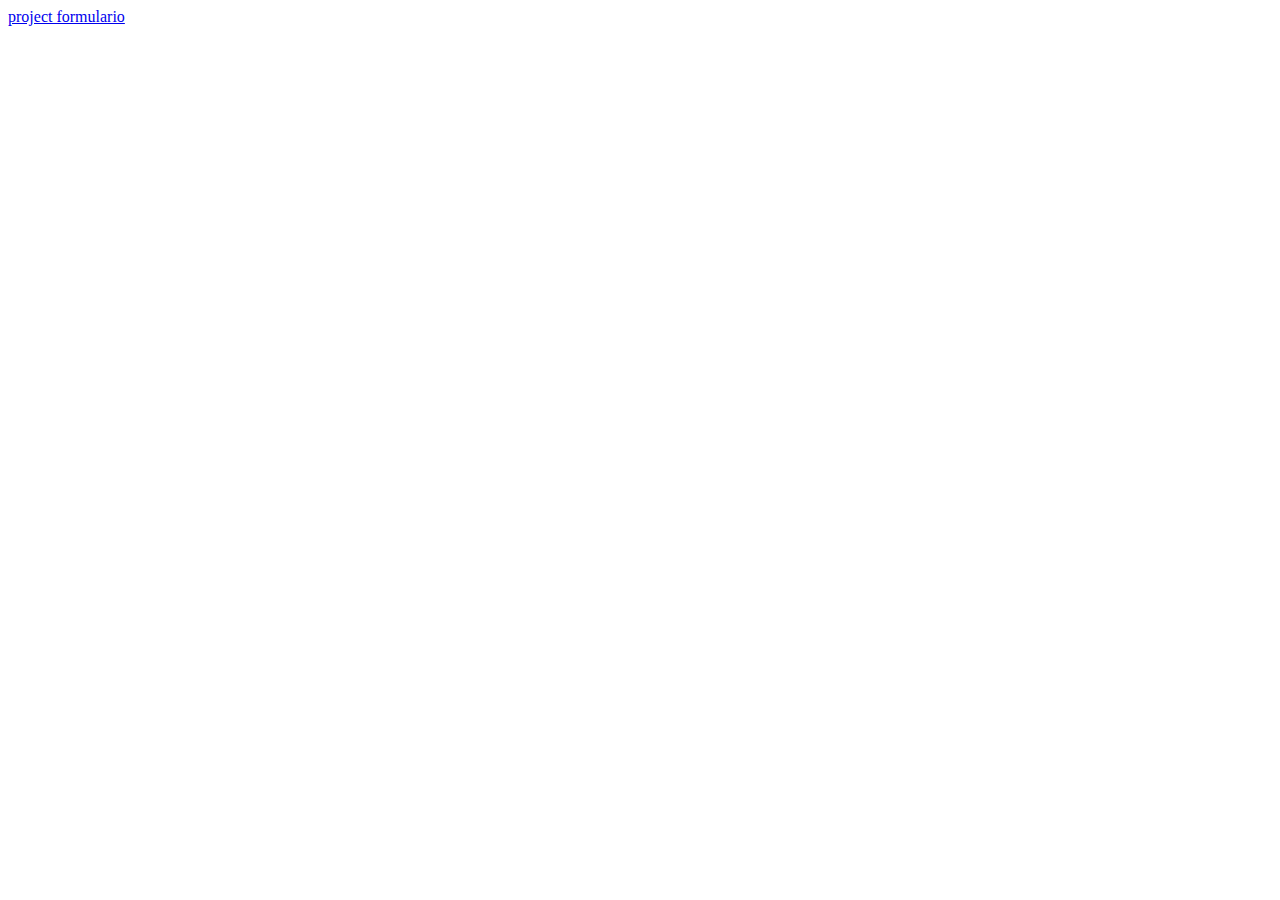
==== index.html @ 7d83fbb5 "Folder Criation" ====
<!DOCTYPE html>
<html lang="en">
<head>
    <meta charset="UTF-8">
    <meta name="viewport" content="width=device-width, initial-scale=1.0">
    <title>Document</title>
</head>
<body>
    <a href="http://project/formulario">project formulario </a>
</body>
</html>
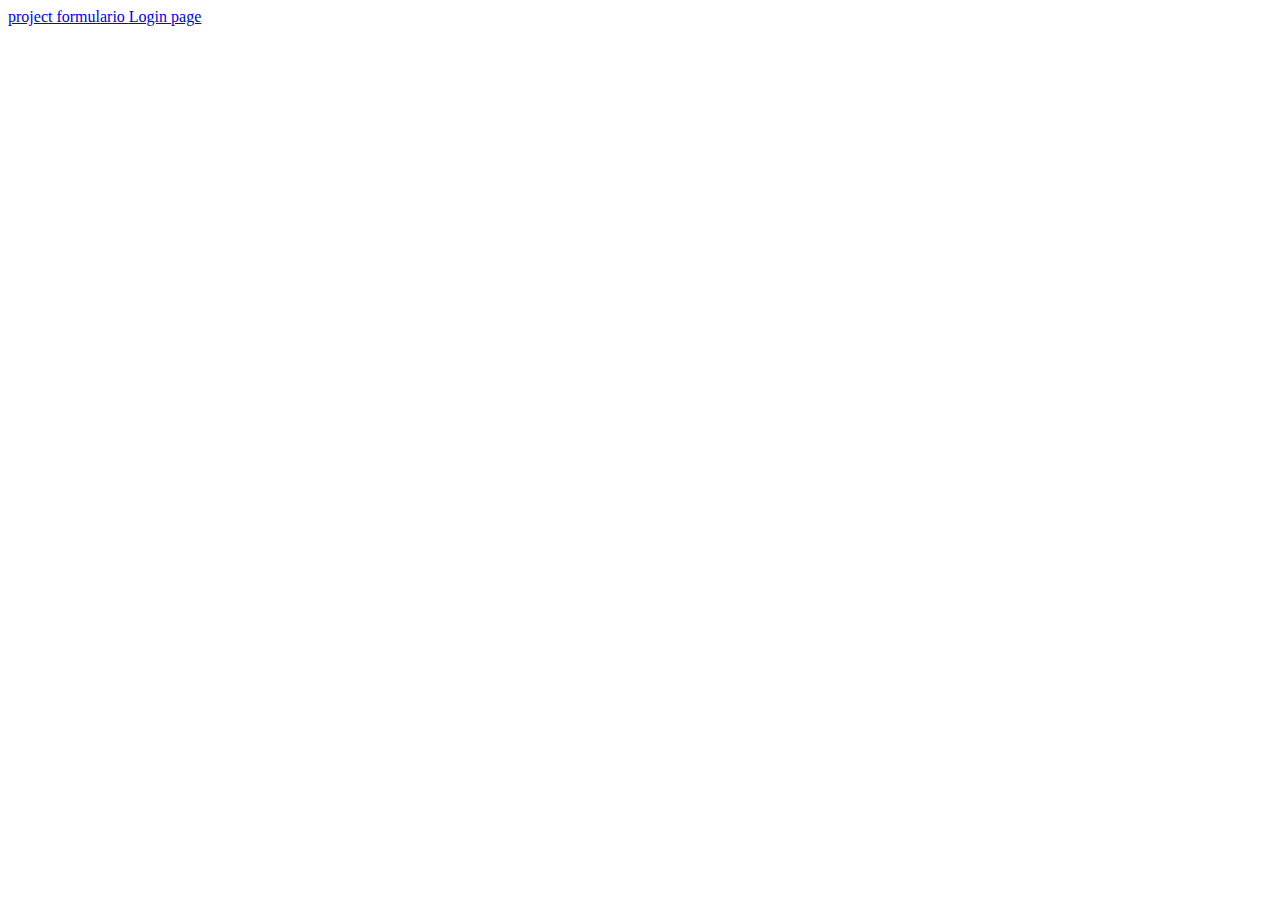
==== commit f44e3b87: "Changes" ====
--- a/index.html
+++ b/index.html
@@ -6,6 +6,7 @@
     <title>Document</title>
 </head>
 <body>
-    <a href="http://project/formulario">project formulario </a>
+    <a href="Projects\Formulario.html">project formulario </a>
+    <a href="Projects/">Login page</a>
 </body>
 </html>